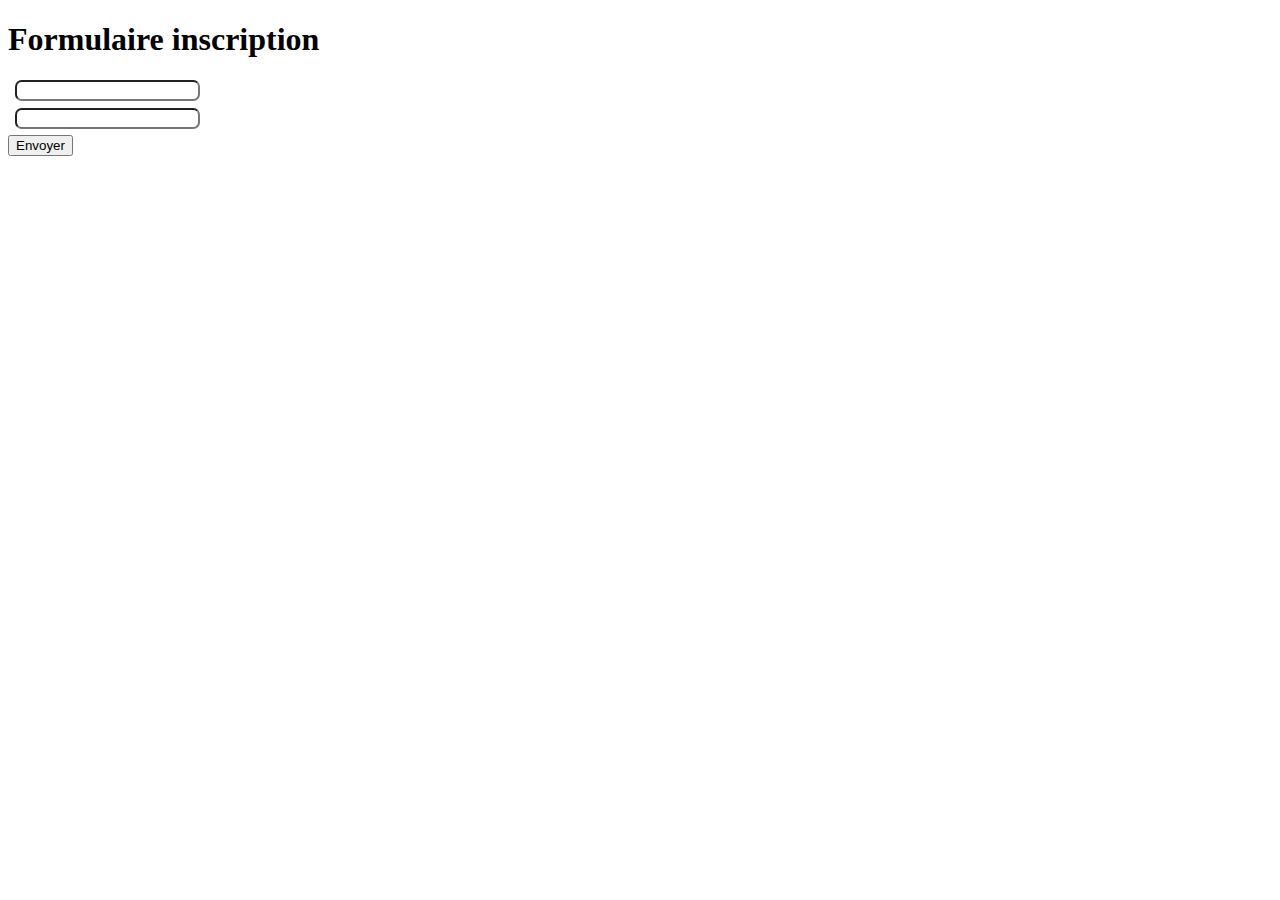
==== after/index.html @ 95f4ec91 "azul fellawen (hello world ^^)" ====
<!DOCTYPE html>
<html lang="en">
<head>
    <meta charset="UTF-8">
    <meta http-equiv="X-UA-Compatible" content="IE=edge">
    <meta name="viewport" content="width=device-width, initial-scale=1.0">
    <link rel="stylesheet" href="./static/css/style.css">
    <title>Example PHP</title>
</head>
<body>
    <h1>Formulaire inscription</h1>
    <form action="nom.php" method="get">
        <input type="text" name="nom">
        <input type="text" name="prenom">
        <button>Envoyer</button>
    </form>
    
</body>
</html>
---- after/static/css/style.css ----
input {
    display: block;
    border-radius: .5em;
    margin: .5em;
}
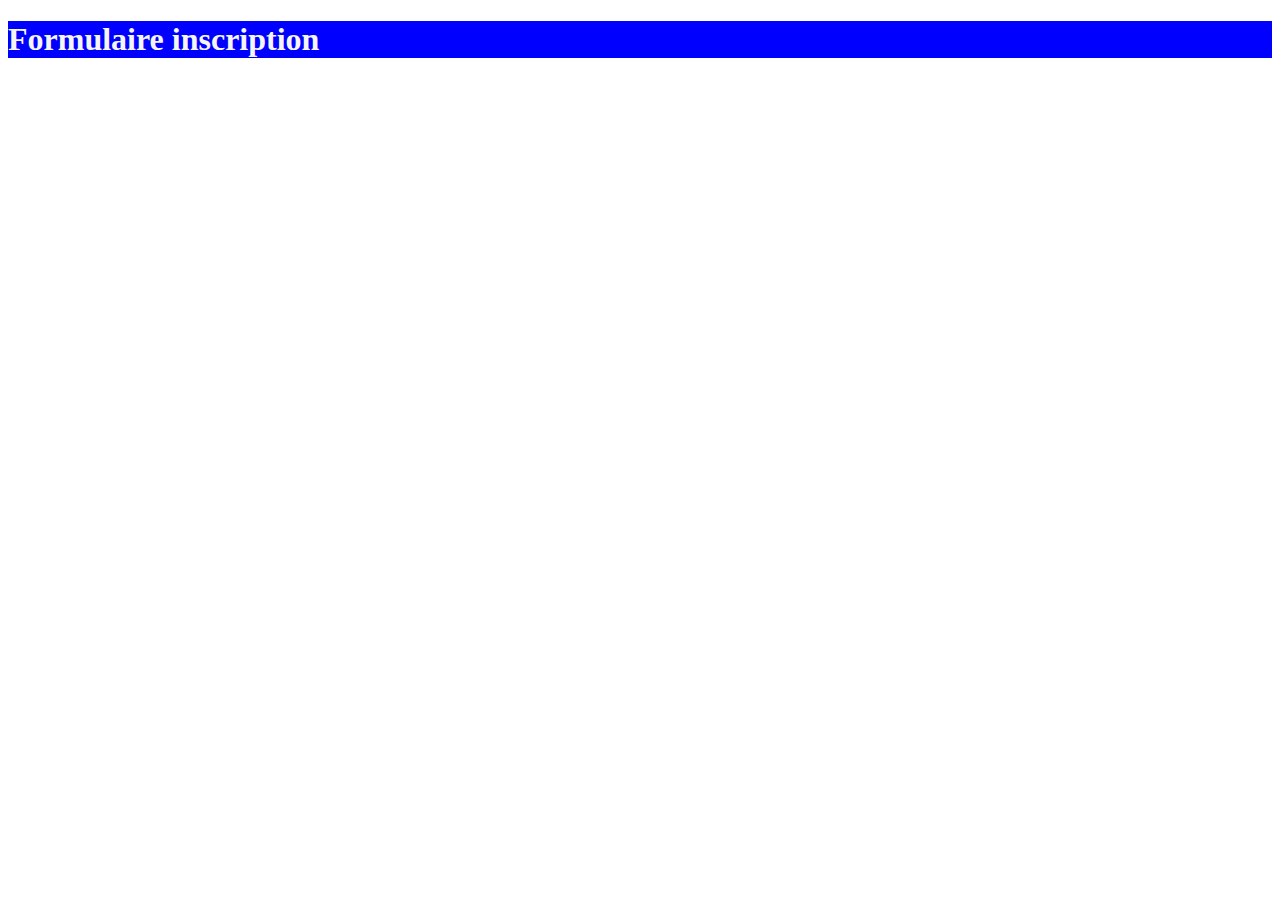
==== commit 53aaf4c1: "tp responsive update" ====
--- a/after/index.html
+++ b/after/index.html
@@ -2,18 +2,48 @@
 <html lang="en">
 <head>
     <meta charset="UTF-8">
-    <meta http-equiv="X-UA-Compatible" content="IE=edge">
-    <meta name="viewport" content="width=device-width, initial-scale=1.0">
+
+
+    <!-- <meta name="viewport" content="width=device-width, initial-scale=1.0"> -->
+    
+    
+    
     <link rel="stylesheet" href="./static/css/style.css">
     <title>Example PHP</title>
 </head>
 <body>
+
     <h1>Formulaire inscription</h1>
-    <form action="nom.php" method="get">
+    
+    <!-- <form action="nom.php" method="get">
         <input type="text" name="nom">
         <input type="text" name="prenom">
         <button>Envoyer</button>
-    </form>
+    </form> -->
+
+    <!-- <p>ceciestunlongmotmaisonvaessayerdeledecouperpoureviterledebordement</p> -->
     
+
+
+    <!-- <img srcset="./static/img/medium.jpg 480w,
+        ./static/img/large.jpg 800w"
+        sizes="(max-width: 600px) 480px,
+            800px"
+        src="./static/img/small.jpg" alt="beau paysage !"> -->
+    
+    <!-- <img srcset="./static/img/small.jpg,
+    ./static/img/medium.jpg 1.5x,
+    ./static/img/large.jpg 2x"
+      src="./static/img/small.jpg"
+      alt="beau paysage"> -->
+    
+    <!-- <picture>
+        <source media="(max-width: 799px)" srcset="./static/img/large.jpg">
+        <source media="(min-width: 800px)" srcset="./static/img/medium.jpg">
+        <img src="./static/img/small.jpg" alt="beau paysage !">
+      </picture> -->
+
+    
+
 </body>
 </html>--- a/after/static/css/style.css
+++ b/after/static/css/style.css
@@ -2,4 +2,41 @@
     display: block;
     border-radius: .5em;
     margin: .5em;
+}
+
+h1{
+    color: whitesmoke
+}
+
+@media  (max-width: 600px) {
+    
+    h1{
+        background-color: red;
+        /* display: none; */
+    }
+}
+
+@media (min-width: 601px) {
+    h1{
+        background-color: blue;
+    }
+}
+/* @media (max-width: 480px){
+    p {
+        font-size: 0.6em
+    }
+} */
+
+/* p { 
+    word-break: break-all;
+    overflow-wrap: break-word;
+    hyphens: manual;
+    text-overflow: clip;
+    text-overflow: ellipsis;
+} */
+
+
+button {
+    color: chocolate;
+    border-radius: 10px;
 }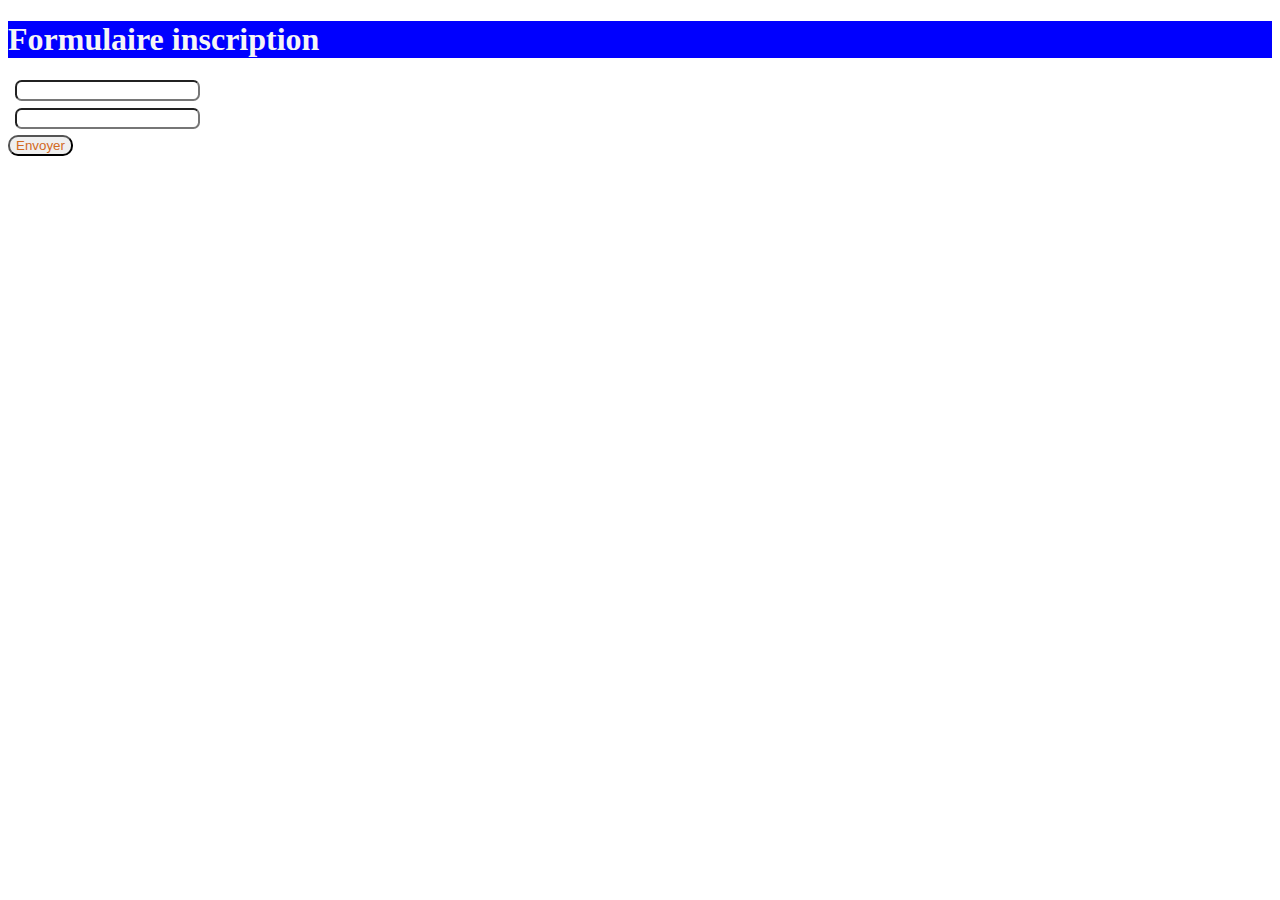
==== commit 03e4a9b1: "uncommented stuff" ====
--- a/after/index.html
+++ b/after/index.html
@@ -15,11 +15,11 @@
 
     <h1>Formulaire inscription</h1>
     
-    <!-- <form action="nom.php" method="get">
+    <form action="nom.php" method="get">
         <input type="text" name="nom">
         <input type="text" name="prenom">
         <button>Envoyer</button>
-    </form> -->
+    </form>
 
     <!-- <p>ceciestunlongmotmaisonvaessayerdeledecouperpoureviterledebordement</p> -->
     
@@ -46,4 +46,4 @@
     
 
 </body>
-</html>+</html>
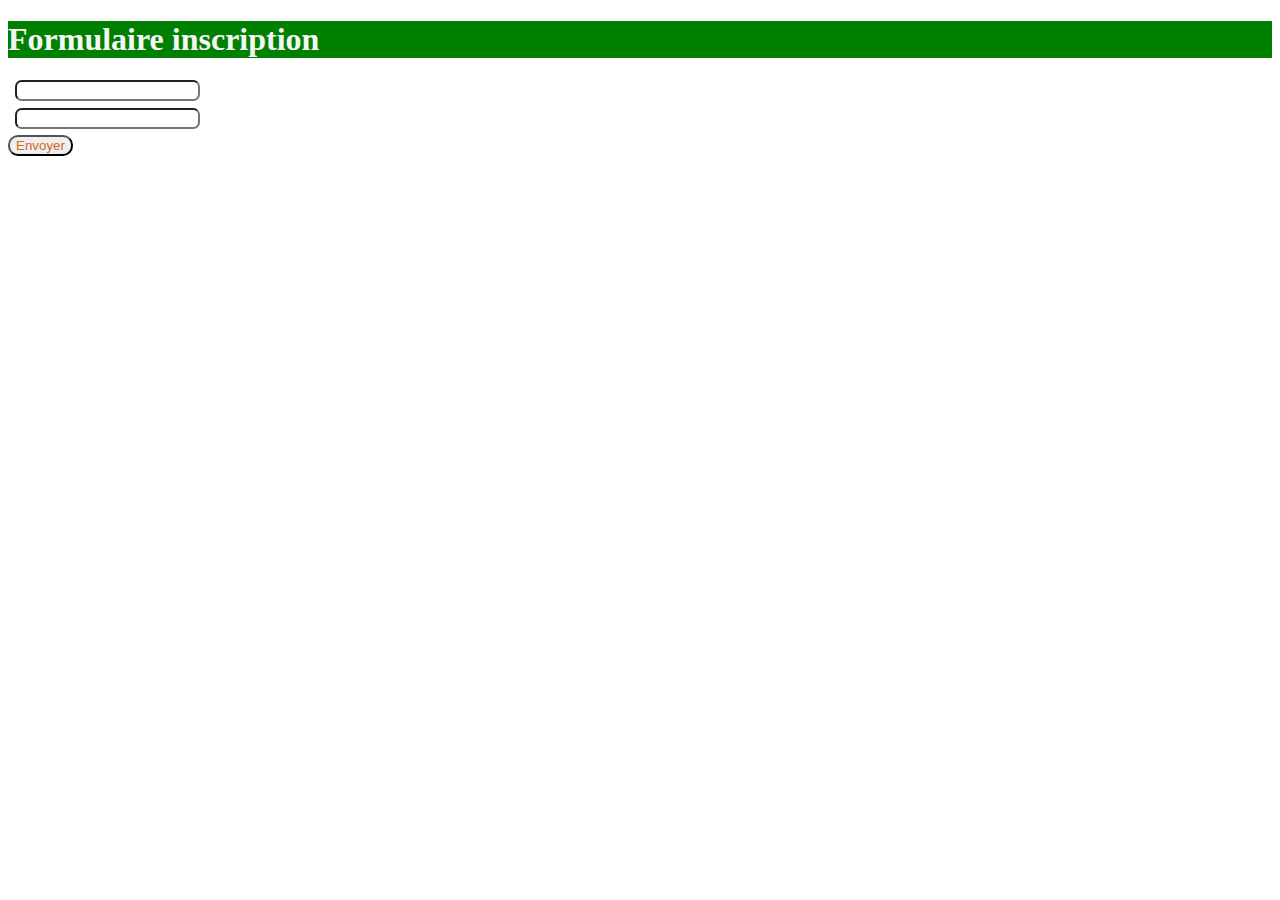
==== commit d5e62964: "updated with some medias queries" ====
--- a/after/index.html
+++ b/after/index.html
@@ -2,6 +2,31 @@
 <html lang="en">
 <head>
     <meta charset="UTF-8">
+
+    <style>
+        @media only screen and (min-width: 1025px) {
+    h1 {
+        background-color: green;
+    }
+}
+
+@media only screen and (max-width: 1024px) and (min-width: 601px) {
+    h1 {
+        background-color: blue;
+    }
+}
+
+@media only screen and (max-width: 600px) { 
+    h1 {
+        background-color: red;
+    }
+}
+
+/* h1 
+{
+    display: none
+} */
+    </style>
 
 
     <!-- <meta name="viewport" content="width=device-width, initial-scale=1.0"> -->
@@ -20,6 +45,9 @@
         <input type="text" name="prenom">
         <button>Envoyer</button>
     </form>
+
+
+    
 
     <!-- <p>ceciestunlongmotmaisonvaessayerdeledecouperpoureviterledebordement</p> -->
     
@@ -46,4 +74,4 @@
     
 
 </body>
-</html>
+</html>--- a/after/static/css/style.css
+++ b/after/static/css/style.css
@@ -8,19 +8,6 @@
     color: whitesmoke
 }
 
-@media  (max-width: 600px) {
-    
-    h1{
-        background-color: red;
-        /* display: none; */
-    }
-}
-
-@media (min-width: 601px) {
-    h1{
-        background-color: blue;
-    }
-}
 /* @media (max-width: 480px){
     p {
         font-size: 0.6em
